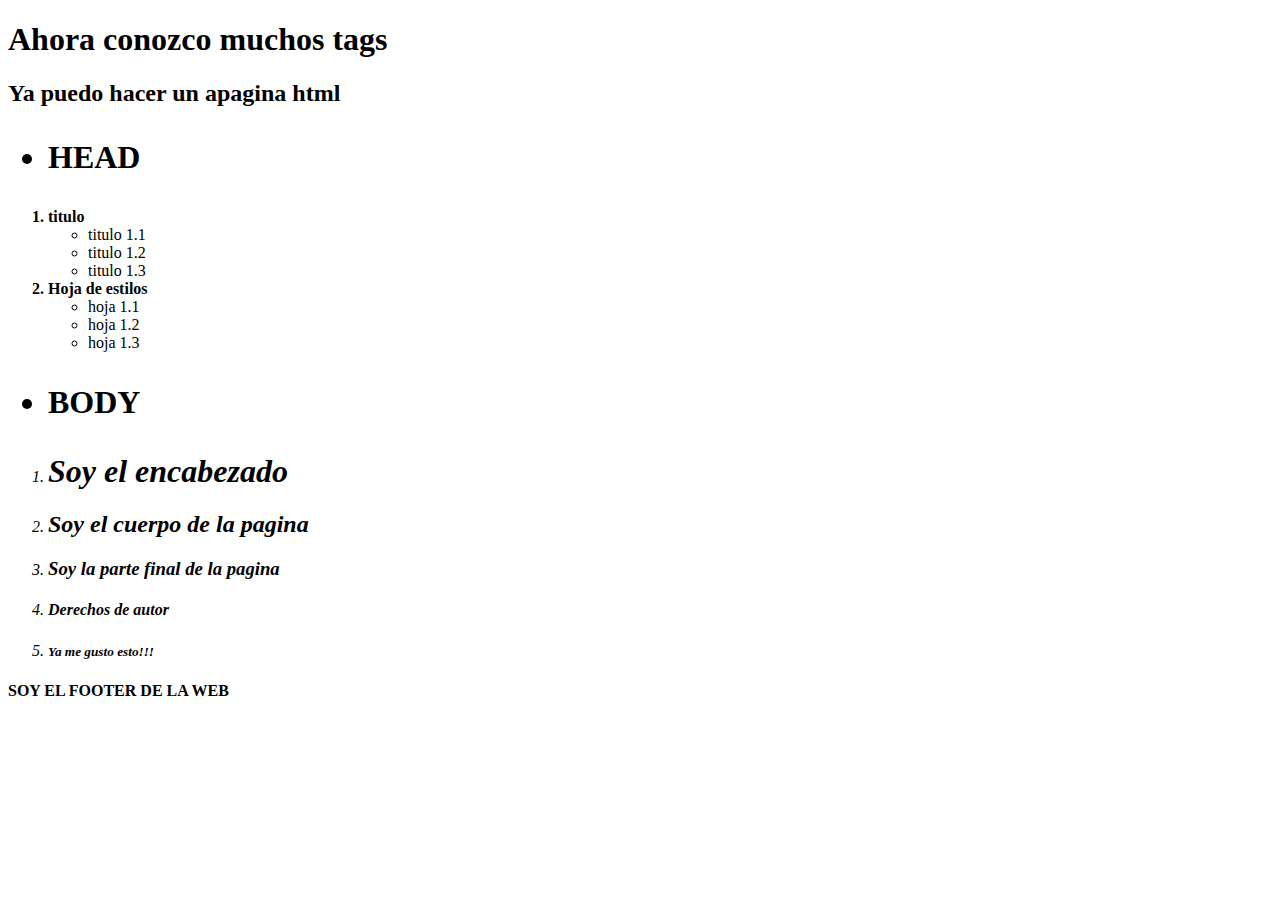
==== ejercicio2.html @ 1b184b00 "ejemplo_lista|" ====
<!DOCTYPE html>
<html>
<head>
	<title>Ejercicio 2</title>
<header > <h1><b>Ahora conozco muchos tags</b></h1></header>
<h2>Ya puedo hacer un apagina html</h1>
</head>
<h1><b><ul><li>HEAD</li></ul></b></h1>
<ol ><b><li>titulo</li></b>
			<ul><li>titulo 1.1</li>
				<li>titulo 1.2</li>
				<li>titulo 1.3</li></ul>
		<b><li>Hoja de estilos</li></b>
			<ul><li>hoja 1.1</li>
				<li>hoja 1.2</li>
				<li>hoja 1.3</li></ul></ol>
<body>
<h1><b><ul><li>BODY</li></ul></b></h1>
<em><ol>
	<li><h1>Soy el encabezado </h1></li>
	<li><h2>Soy el cuerpo de la pagina</h2></li>
	<li><h3>Soy la parte final de la pagina</h3></li>
	<li><h4>Derechos de autor</h4></li>
	<li><h5>Ya me gusto esto!!!</h5></li>
</ol></em>
<footer><b>SOY EL FOOTER DE LA WEB</b></footer>
</body>
</html>
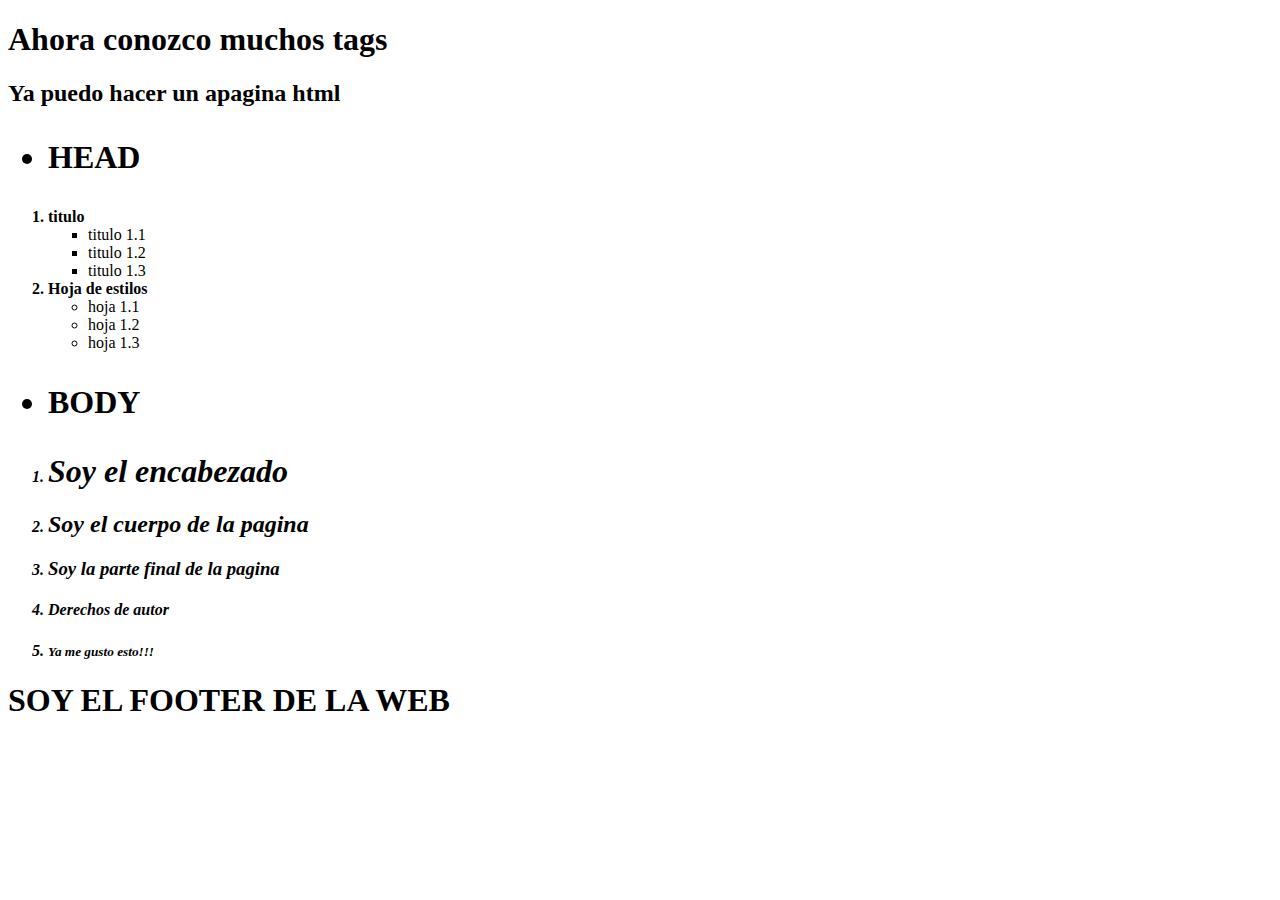
==== commit bf9b2346: ":v:" ====
--- a/ejercicio2.html
+++ b/ejercicio2.html
@@ -7,7 +7,7 @@
 </head>
 <h1><b><ul><li>HEAD</li></ul></b></h1>
 <ol ><b><li>titulo</li></b>
-			<ul><li>titulo 1.1</li>
+			<ul type="square"><li>titulo 1.1</li>
 				<li>titulo 1.2</li>
 				<li>titulo 1.3</li></ul>
 		<b><li>Hoja de estilos</li></b>
@@ -17,12 +17,12 @@
 <body>
 <h1><b><ul><li>BODY</li></ul></b></h1>
 <em><ol>
-	<li><h1>Soy el encabezado </h1></li>
+	<b><li><h1>Soy el encabezado </h1></li>
 	<li><h2>Soy el cuerpo de la pagina</h2></li>
 	<li><h3>Soy la parte final de la pagina</h3></li>
 	<li><h4>Derechos de autor</h4></li>
-	<li><h5>Ya me gusto esto!!!</h5></li>
+	<li><h5>Ya me gusto esto!!!</h5></li></b>
 </ol></em>
-<footer><b>SOY EL FOOTER DE LA WEB</b></footer>
+<footer><b><h1>SOY EL FOOTER DE LA WEB</h1></b></footer>
 </body>
 </html>